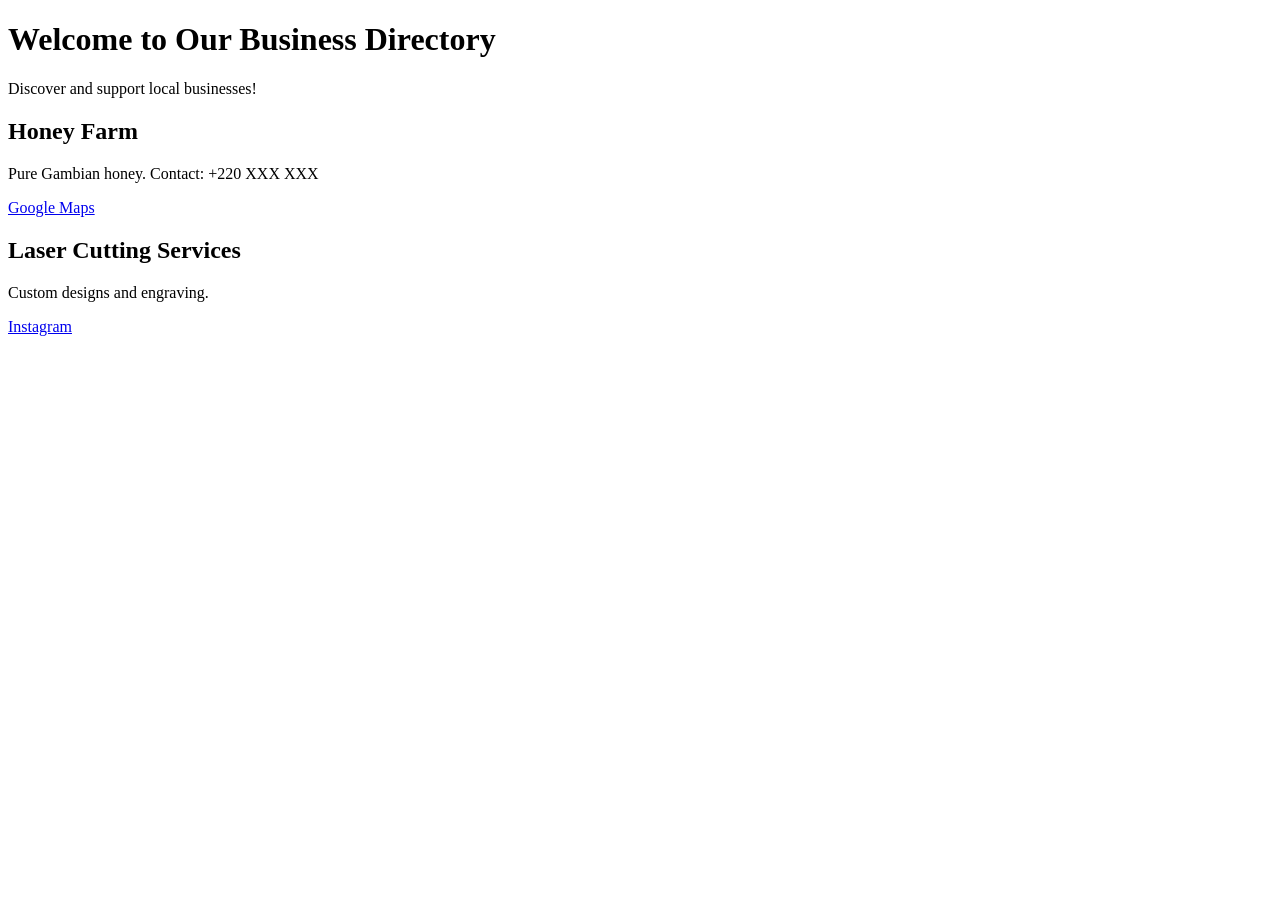
==== index.html @ 4f1ac61e "Add initial HTML structure for business directory" ====
<!DOCTYPE html>
<html>
<head>
  <title>Friends Business Directory</title>
  <link rel="stylesheet" href="style.css">
</head>
<body>
  <h1>Welcome to Our Business Directory</h1>
  <p>Discover and support local businesses!</p>

  <div class="business">
    <h2>Honey Farm</h2>
    <p>Pure Gambian honey. Contact: +220 XXX XXX</p>
    <a href="https://maps.google.com/?q=honey farm gambia">Google Maps</a>
  </div>

  <div class="business">
    <h2>Laser Cutting Services</h2>
    <p>Custom designs and engraving.</p>
    <a href="https://instagram.com/laserbusiness">Instagram</a>
  </div>
</body>
</html>
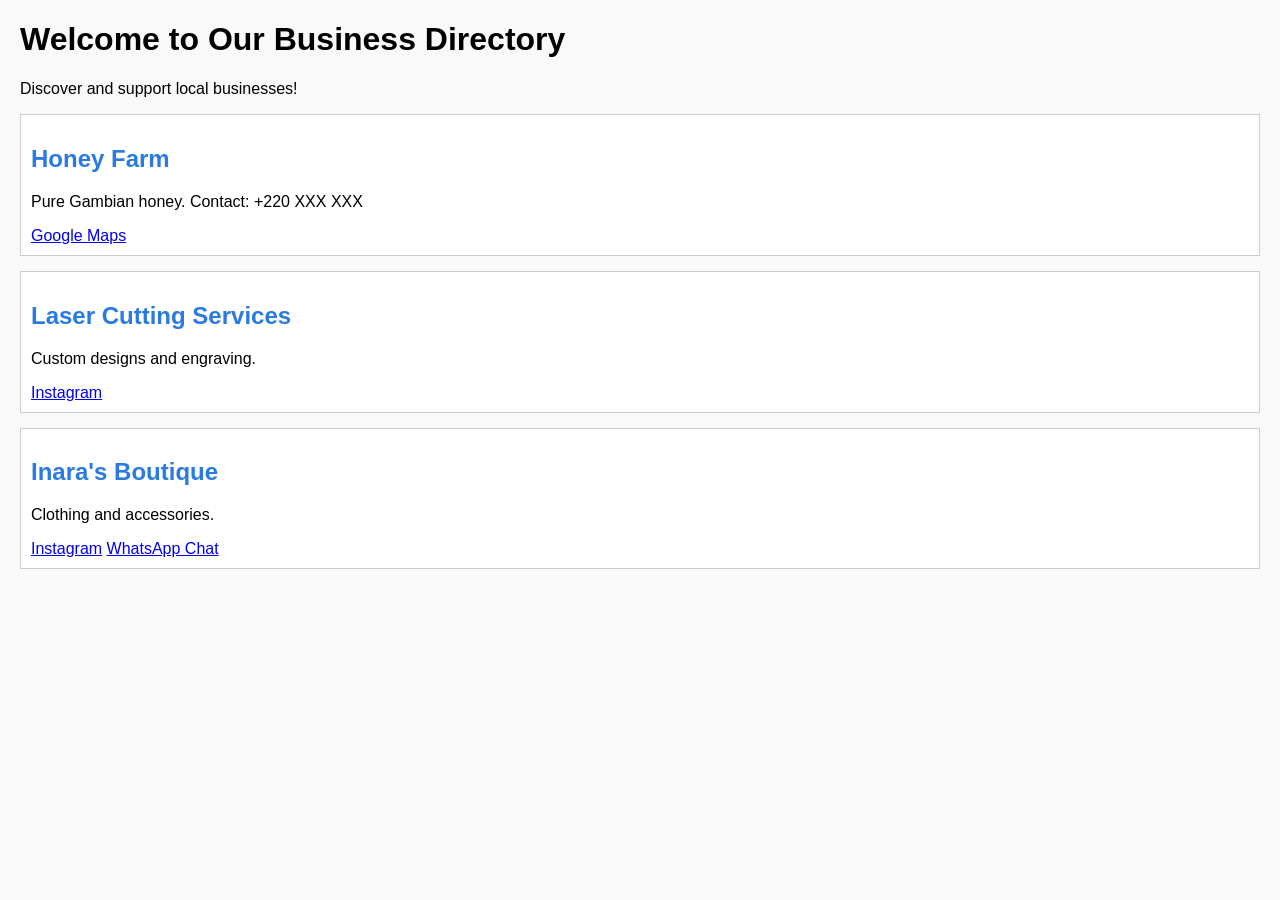
==== commit 1908001d: "Add Inara's Boutique section with links" ====
--- a/index.html
+++ b/index.html
@@ -19,5 +19,12 @@
     <p>Custom designs and engraving.</p>
     <a href="https://instagram.com/laserbusiness">Instagram</a>
   </div>
+
+  <div class="business">
+    <h2>Inara's Boutique</h2>
+    <p>Clothing and accessories.</p>
+    <a href="https://instagram.com/inaraboutique">Instagram</a>
+    <a href="https://wa.me/220872608611">WhatsApp Chat</a>
+  </div>
 </body>
 </html>
--- a/style.css
+++ b/style.css
@@ -0,0 +1,14 @@
+body {
+  font-family: Arial, sans-serif;
+  margin: 20px;
+  background: #f9f9f9;
+}
+.business {
+  border: 1px solid #ccc;
+  padding: 10px;
+  margin-bottom: 15px;
+  background: #fff;
+}
+.business h2 {
+  color: #2a7ae2;
+}
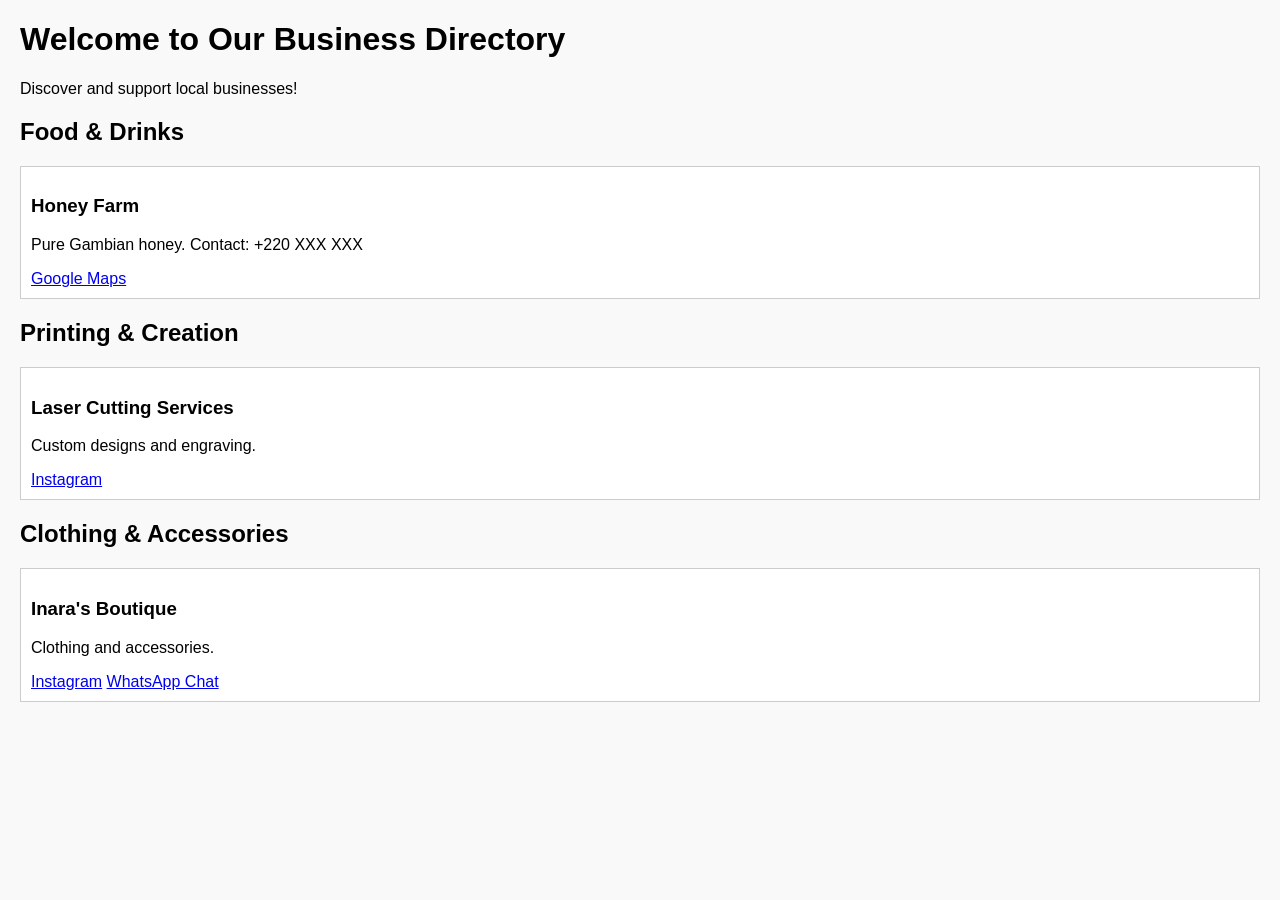
==== commit dd050f29: "Change business headings from h2 to h3 Updated headings for businesses to use h3 tags for consistenc" ====
--- a/index.html
+++ b/index.html
@@ -8,20 +8,26 @@
   <h1>Welcome to Our Business Directory</h1>
   <p>Discover and support local businesses!</p>
 
+  <!-- Food Category -->
+  <h2>Food & Drinks</h2>
   <div class="business">
-    <h2>Honey Farm</h2>
+    <h3>Honey Farm</h3>
     <p>Pure Gambian honey. Contact: +220 XXX XXX</p>
     <a href="https://maps.google.com/?q=honey farm gambia">Google Maps</a>
   </div>
 
+  <!-- Printing Category -->
+  <h2>Printing & Creation</h2>
   <div class="business">
-    <h2>Laser Cutting Services</h2>
+    <h3>Laser Cutting Services</h3>
     <p>Custom designs and engraving.</p>
     <a href="https://instagram.com/laserbusiness">Instagram</a>
   </div>
 
+  <!-- Clothing & Accessories -->
+  <h2>Clothing & Accessories</h2>
   <div class="business">
-    <h2>Inara's Boutique</h2>
+    <h3>Inara's Boutique</h3>
     <p>Clothing and accessories.</p>
     <a href="https://instagram.com/inaraboutique">Instagram</a>
     <a href="https://wa.me/220872608611">WhatsApp Chat</a>
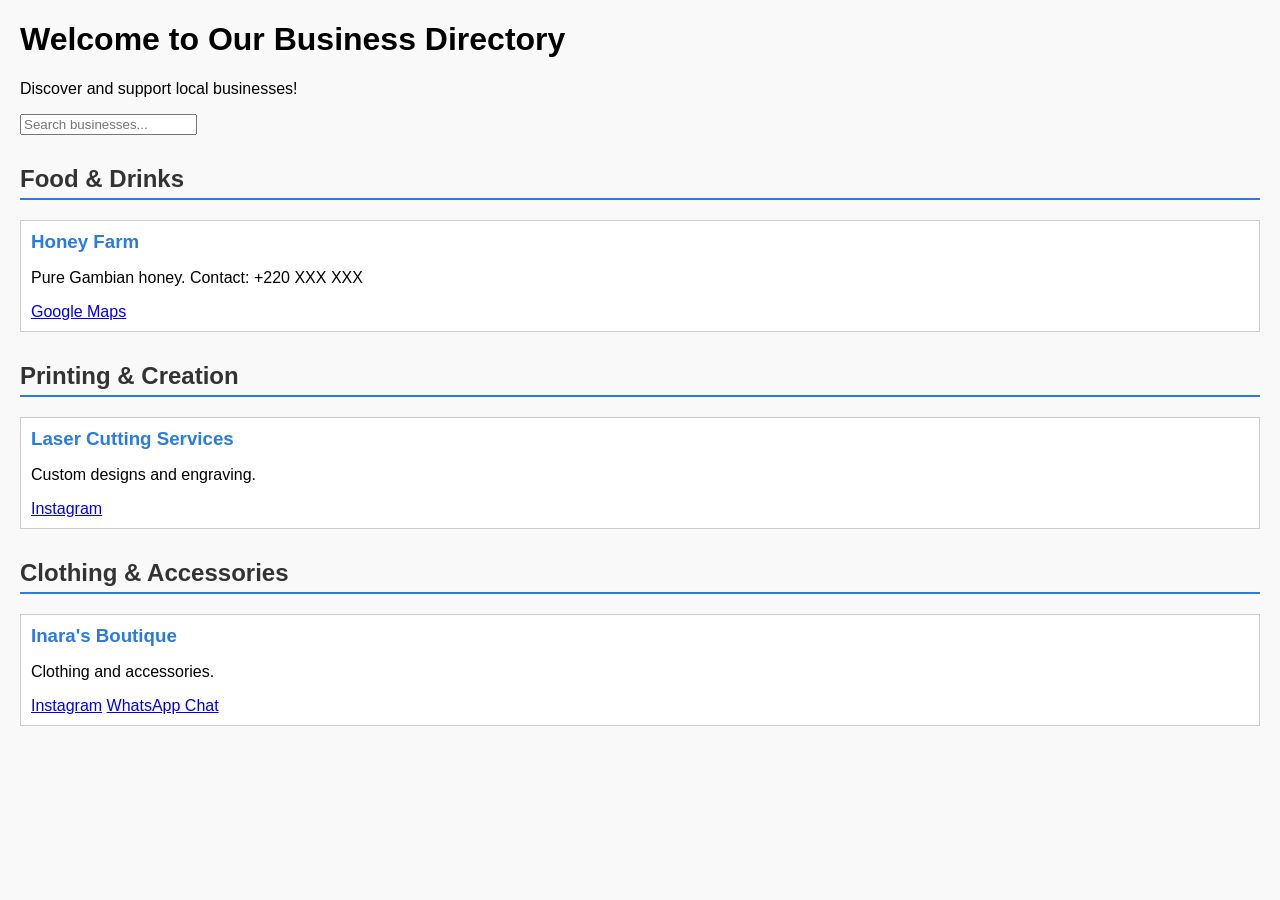
==== commit a3545b9b: "Add search bar to index.html" ====
--- a/index.html
+++ b/index.html
@@ -7,6 +7,9 @@
 <body>
   <h1>Welcome to Our Business Directory</h1>
   <p>Discover and support local businesses!</p>
+
+  <!-- Search Bar -->
+  <input type="text" id="searchBar" placeholder="Search businesses..." onkeyup="searchBusinesses()">
 
   <!-- Food Category -->
   <h2>Food & Drinks</h2>
--- a/style.css
+++ b/style.css
@@ -9,6 +9,14 @@
   margin-bottom: 15px;
   background: #fff;
 }
-.business h2 {
+
+h2 {
+  margin-top: 30px;
+  color: #333;
+  border-bottom: 2px solid #2a7ae2;
+  padding-bottom: 5px;
+}
+h3 {
+  margin: 0;
   color: #2a7ae2;
 }
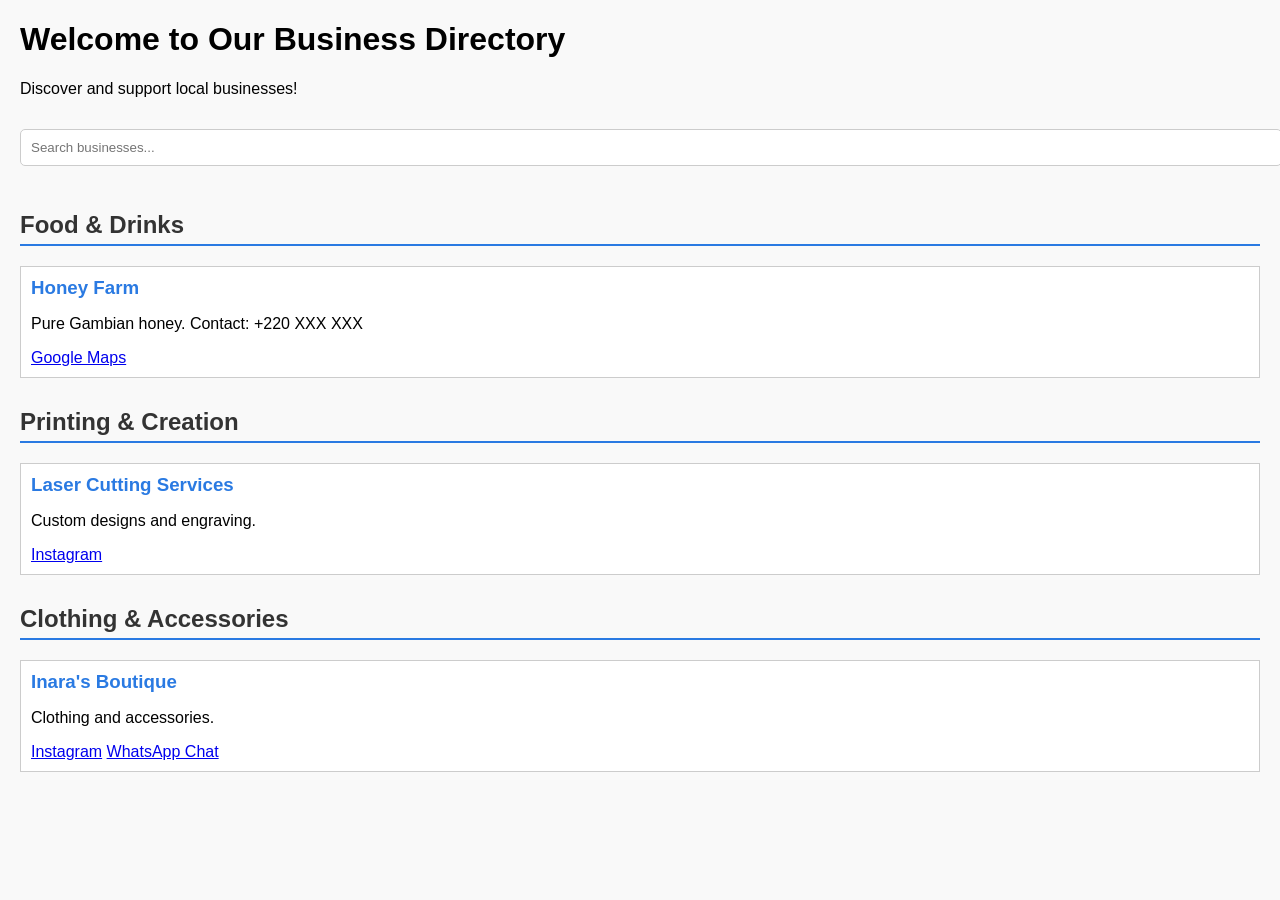
==== commit b41740b1: "Re-add script.js to index.html Re-added the script tag for script.js at the end of the body." ====
--- a/index.html
+++ b/index.html
@@ -35,5 +35,7 @@
     <a href="https://instagram.com/inaraboutique">Instagram</a>
     <a href="https://wa.me/220872608611">WhatsApp Chat</a>
   </div>
+
+<script src="script.js"></script>
 </body>
 </html>
--- a/style.css
+++ b/style.css
@@ -20,3 +20,11 @@
   margin: 0;
   color: #2a7ae2;
 }
+
+#searchBar {
+  width: 100%;
+  padding: 10px;
+  margin: 15px 0;
+  border: 1px solid #ccc;
+  border-radius: 5px;
+}
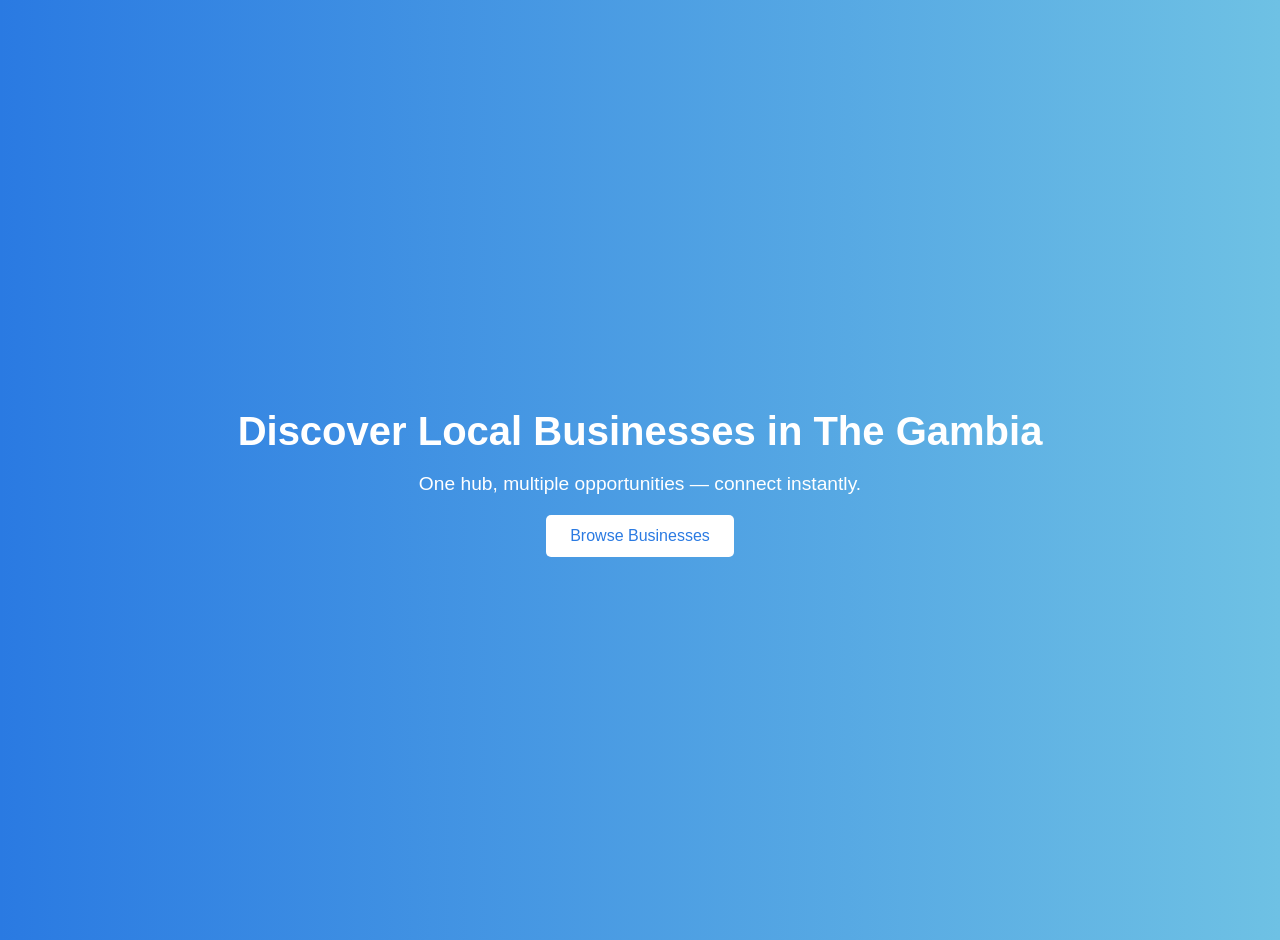
==== commit dabd6bfe: "Rename landing.html to index.html" ====
--- a/index.html
+++ b/index.html
@@ -1,41 +1,14 @@
 <!DOCTYPE html>
 <html>
 <head>
-  <title>Friends Business Directory</title>
+  <title>Welcome to Our Business Hub</title>
   <link rel="stylesheet" href="style.css">
 </head>
-<body>
-  <h1>Welcome to Our Business Directory</h1>
-  <p>Discover and support local businesses!</p>
-
-  <!-- Search Bar -->
-  <input type="text" id="searchBar" placeholder="Search businesses..." onkeyup="searchBusinesses()">
-
-  <!-- Food Category -->
-  <h2>Food & Drinks</h2>
-  <div class="business">
-    <h3>Honey Farm</h3>
-    <p>Pure Gambian honey. Contact: +220 XXX XXX</p>
-    <a href="https://maps.google.com/?q=honey farm gambia">Google Maps</a>
+<body class="landing">
+  <div class="hero">
+    <h1>Discover Local Businesses in The Gambia</h1>
+    <p>One hub, multiple opportunities — connect instantly.</p>
+    <button onclick="location.href='directory.html'">Browse Businesses</button>
   </div>
-
-  <!-- Printing Category -->
-  <h2>Printing & Creation</h2>
-  <div class="business">
-    <h3>Laser Cutting Services</h3>
-    <p>Custom designs and engraving.</p>
-    <a href="https://instagram.com/laserbusiness">Instagram</a>
-  </div>
-
-  <!-- Clothing & Accessories -->
-  <h2>Clothing & Accessories</h2>
-  <div class="business">
-    <h3>Inara's Boutique</h3>
-    <p>Clothing and accessories.</p>
-    <a href="https://instagram.com/inaraboutique">Instagram</a>
-    <a href="https://wa.me/220872608611">WhatsApp Chat</a>
-  </div>
-
-<script src="script.js"></script>
 </body>
 </html>
--- a/style.css
+++ b/style.css
@@ -1,3 +1,38 @@
+body.landing {
+  font-family: Arial, sans-serif;
+  text-align: center;
+  background: linear-gradient(to right, #2a7ae2, #6ec1e4);
+  color: white;
+  height: 100vh;
+  display: flex;
+  justify-content: center;
+  align-items: center;
+}
+
+.hero h1 {
+  font-size: 2.5em;
+  margin-bottom: 10px;
+}
+
+.hero p {
+  font-size: 1.2em;
+  margin-bottom: 20px;
+}
+
+.hero button {
+  padding: 12px 24px;
+  font-size: 1em;
+  background: white;
+  color: #2a7ae2;
+  border: none;
+  border-radius: 5px;
+  cursor: pointer;
+}
+
+.hero button:hover {
+  background: #f0f0f0;
+}
+
 body {
   font-family: Arial, sans-serif;
   margin: 20px;
@@ -22,7 +57,7 @@
 }
 
 #searchBar {
-  width: 100%;
+  width: 70%;
   padding: 10px;
   margin: 15px 0;
   border: 1px solid #ccc;
